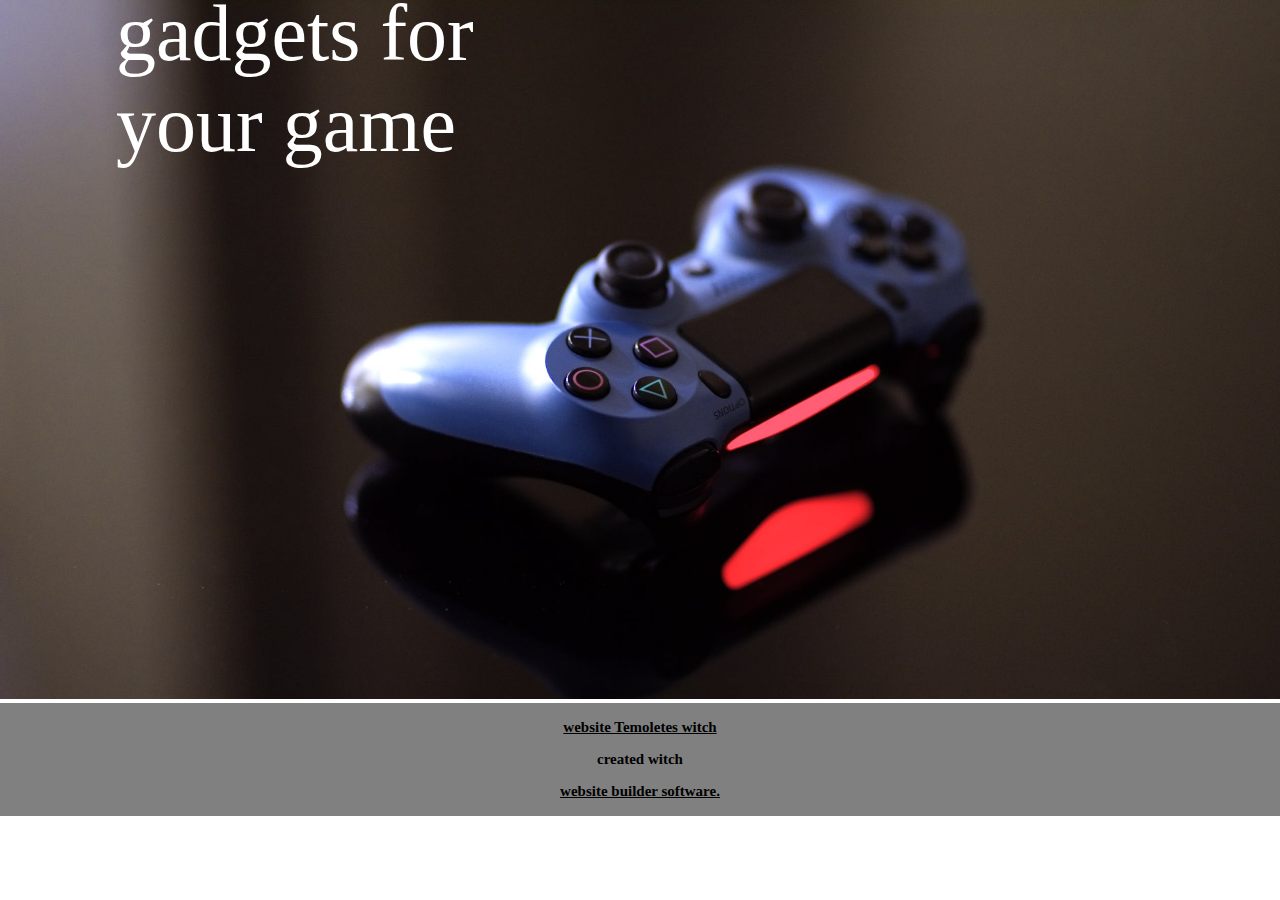
==== index.html @ a41ce490 "last" ====
<!DOCTYPE html>
<html lang="en">
<head>
    <meta charset="UTF-8">
    <meta name="viewport" content="width=device-width, initial-scale=1.0">
    <title>Document</title>
    <link rel="stylesheet" href="style.css">
    <link rel="stylesheet" href="https://fonts.googleapis.com/css?family=Sofia">
 
</head>
<body>
 <div>
  <img src="./src/img/game.jpeg" alt="game" class="responsive">
  
  <div class="bottom-left"><p>gadgets for <br>your game</p></div>
<h1 class="bolo">
  <p style=" text-decoration:underline;">website Temoletes witch</p> 
  <p>created witch</p> 
  <p style=" text-decoration:underline;">website builder software.</p>


</h1> 
     
   

</div>
</body>
</html>
---- style.css ----
.bottom-left {
    position: absolute;
    bottom: 650px;
    left: 116px;
    border: none;
    background-color: none
    margin:0;
    font-size:80px;
    color:white
    
  }

  .idea {
    position: absolute;
    bottom: 418px;
    left: 116px;
    border: none;
    background-color: gray;
    margin:0;
    font-size:40px;
    
  }


  .responsive {
    width: 100%;
    height: auto;
  }

  body{
     margin: 0;
     position: absolute;
     margin-bottom: 10vh;
     height:100vh
  }


  .bolo
   {
    margin: 0;
    padding: 1px;
    background-color: grey;
    text-align: center;
    font-size: 15px;
  }
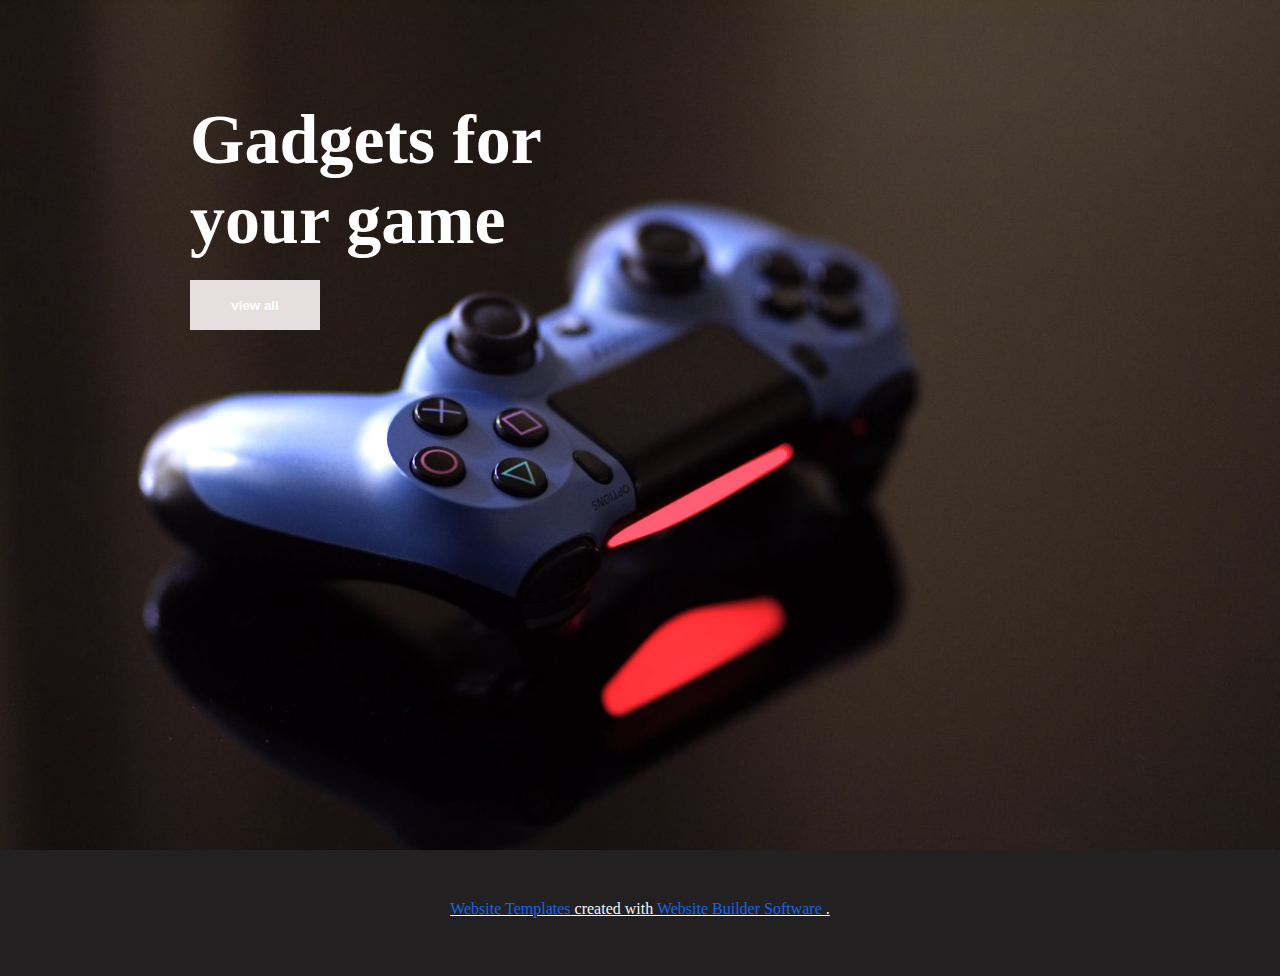
==== commit da584e83: "last" ====
--- a/index.html
+++ b/index.html
@@ -3,26 +3,24 @@
 <head>
     <meta charset="UTF-8">
     <meta name="viewport" content="width=device-width, initial-scale=1.0">
-    <title>Document</title>
-    <link rel="stylesheet" href="style.css">
-    <link rel="stylesheet" href="https://fonts.googleapis.com/css?family=Sofia">
- 
+    <title>game</title>
+    <link rel="stylesheet" href="./style.css">
+    
 </head>
 <body>
- <div>
-  <img src="./src/img/game.jpeg" alt="game" class="responsive">
-  
-  <div class="bottom-left"><p>gadgets for <br>your game</p></div>
-<h1 class="bolo">
-  <p style=" text-decoration:underline;">website Temoletes witch</p> 
-  <p>created witch</p> 
-  <p style=" text-decoration:underline;">website builder software.</p>
+    <div class="main">
+        <div class="background">
+           <h1>Gadgets for</br> your game</h1>
+           <button>view all</button>
+          
+        </div>
+        <div class="footer">
+           <p> <a>Website Templates</a>
+             created with
+            <a>Website Builder Software</a>
+        . </p>
+        </div>
+    </div>
+</body>
+</html>
 
-
-</h1> 
-     
-   
-
-</div>
-</body>
-</html>--- a/style.css
+++ b/style.css
@@ -1,45 +1,48 @@
-.bottom-left {
-    position: absolute;
-    bottom: 650px;
-    left: 116px;
-    border: none;
-    background-color: none
-    margin:0;
-    font-size:80px;
-    color:white
-    
+*{
+  margin: 0;
+}
+.main{
+  width:100%;
+  height: 100vh;
+}
+.background{
+  width: 100%;
+  height: 850px;
+  background-image: url(./src/img/game.jpeg) ;
+  background-size: cover;
+  background-position-x: right;
+}
+h1{
+  font-size: 70px;
+  font-weight:700;
+  color: white;
+  padding: 100px 0 0 190px;
+  
+}
+button{
+  width: 130px;
+  height: 50px;
+  background-color: rgb(231, 223, 223);
+  color: white;
+  border: none;
+  margin: 20px 190px;
+  font-weight: 700;
+  
+
+  
+}
+.footer{
+  width: 100%;
+  height: 126px;
+  background-color: rgb(34, 32, 32);
+  text-decoration:underline;
+  text-decoration-color:white;
+}
+.footer p{
+  text-align: center;
+  padding: 50px;
+  color: aliceblue;
   }
-
-  .idea {
-    position: absolute;
-    bottom: 418px;
-    left: 116px;
-    border: none;
-    background-color: gray;
-    margin:0;
-    font-size:40px;
-    
-  }
-
-
-  .responsive {
-    width: 100%;
-    height: auto;
-  }
-
-  body{
-     margin: 0;
-     position: absolute;
-     margin-bottom: 10vh;
-     height:100vh
-  }
-
-
-  .bolo
-   {
-    margin: 0;
-    padding: 1px;
-    background-color: grey;
-    text-align: center;
-    font-size: 15px;
-  }+.footer a{
+  color: rgb(19, 102, 235);
+  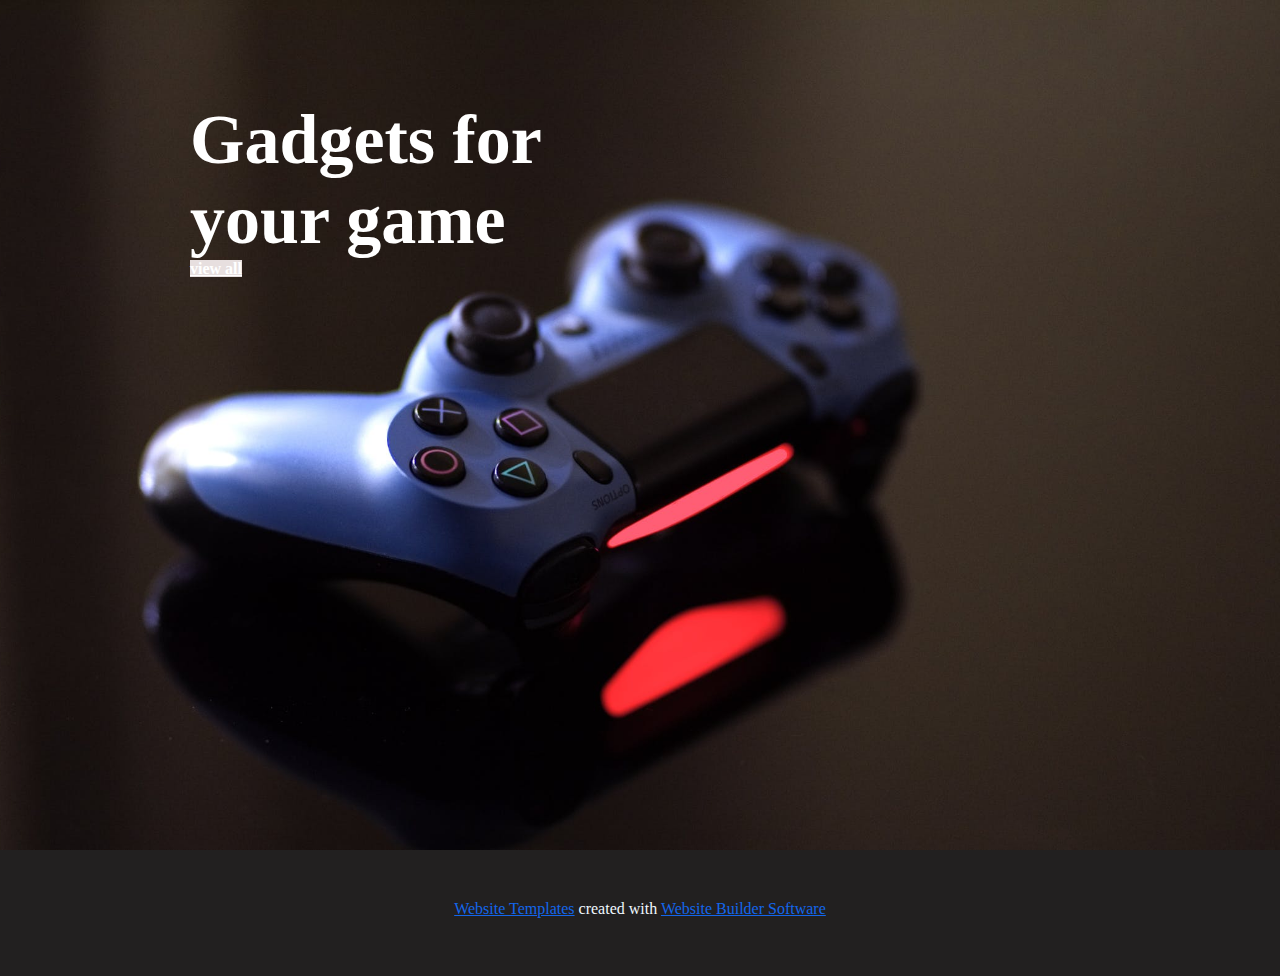
==== commit 4e13d0e2: "last" ====
--- a/index.html
+++ b/index.html
@@ -11,14 +11,14 @@
     <div class="main">
         <div class="background">
            <h1>Gadgets for</br> your game</h1>
-           <button>view all</button>
-          
-        </div>
+           <a href="x.html" class="button">view all</a> 
+           </div>
+           
         <div class="footer">
-           <p> <a>Website Templates</a>
+           <p> <a href="website Templates">Website Templates</a>
              created with
-            <a>Website Builder Software</a>
-        . </p>
+            <a href="Website Builder Software">Website Builder Software</a>
+        </p>
         </div>
     </div>
 </body>
--- a/style.css
+++ b/style.css
@@ -19,30 +19,35 @@
   padding: 100px 0 0 190px;
   
 }
-button{
-  width: 130px;
+.button{
+  width: 160px;
   height: 50px;
   background-color: rgb(231, 223, 223);
   color: white;
   border: none;
   margin: 20px 190px;
-  font-weight: 700;
+  font-weight: 800;
   
 
   
 }
 .footer{
+  
   width: 100%;
   height: 126px;
   background-color: rgb(34, 32, 32);
-  text-decoration:underline;
-  text-decoration-color:white;
+  
+ text-decoration-color:white;
+}
+
+.footer a{
+  cursor:not-allowed;
+  color: rgb(19, 102, 235);
 }
 .footer p{
+ cursor: not-allowed ;
+  color: aliceblue;
   text-align: center;
   padding: 50px;
-  color: aliceblue;
+ 
   }
-.footer a{
-  color: rgb(19, 102, 235);
-  